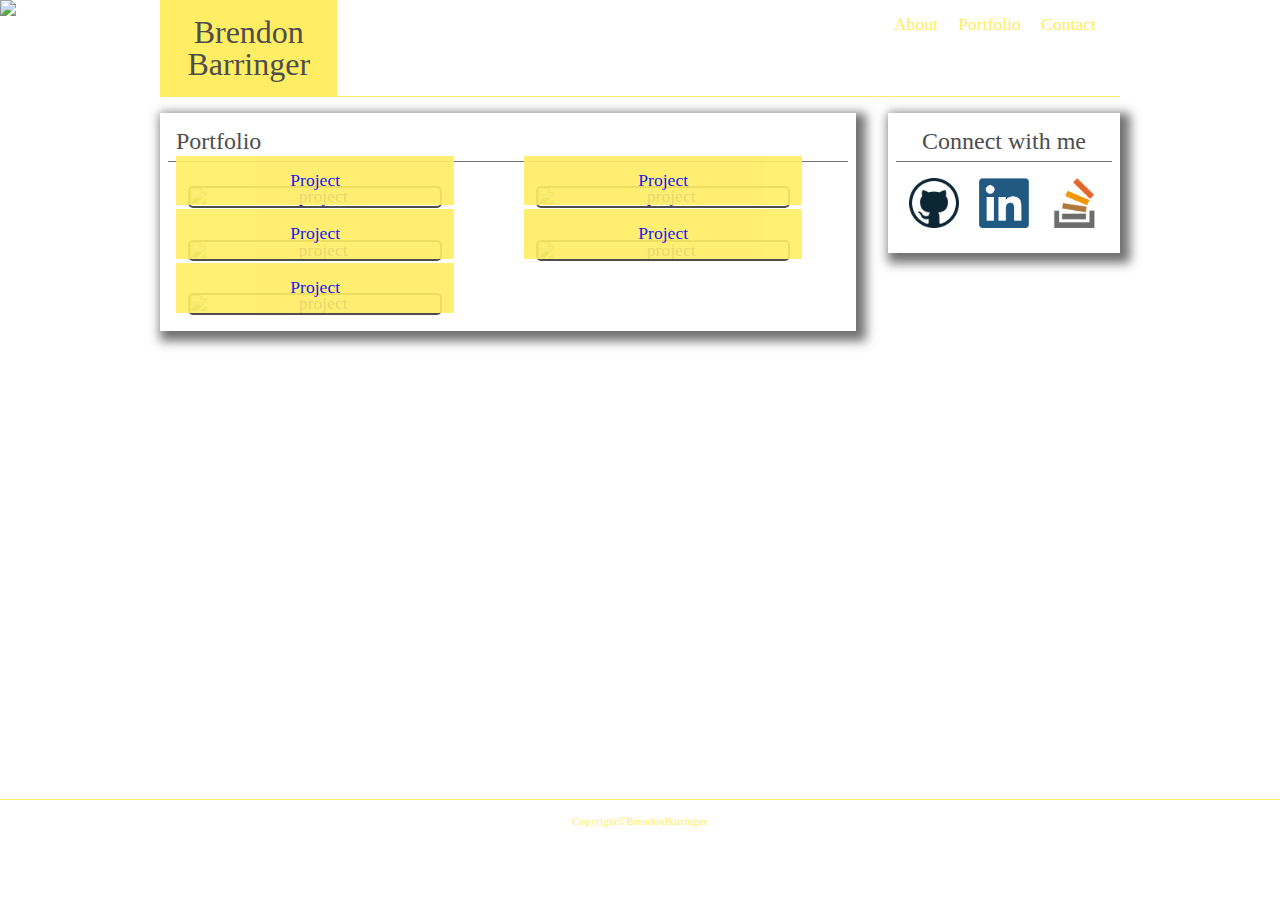
==== portfolio.html @ c4584fe4 "Responsive-Portfolio" ====
<!DOCTYPE html>
<html>

<head>
    <meta charset="utf-8" />
    <meta http-equiv="X-UA-Compatible" content="IE=edge">
    <title>ResponsivePortfolio</title>
    <meta name="viewport" content="width=device-width, initial-scale=1">
    <link rel="stylesheet" type="text/css" media="screen" href="assets/css/reset.css">
    <link rel="stylesheet" type="text/css" media="screen" href="assets/css/style.css">
</head>

<body>
    <div style='position:absolute;z-index:0;left:0;top:0;width:100%;height:100%'>
        <img src='http://wallpapers-and-backgrounds.net/wp-content/uploads/2016/10/website-background_1.jpg' style='width:100%;height:100%'
            alt='[]' />
    </div>
    <div class="wrapper">
        <header id="header">
            <a href="index.html" id="logo">
                <h1>Brendon Barringer</h1>
            </a>
            <nav>
                <a href="index.html" class="nav_item">About</a>
                <a href="portfolio.html" class="nav_item">Portfolio</a>
                <a href="contact.html" class="nav_item">Contact</a>
            </nav>
        </header>
        <main id="main">
            <section id="section">
                <h2>Portfolio</h2>
                <div class="portfolio_grid">
                    <div class="img_text">
                        <a href="#">
                            <img src="http://via.placeholder.com/150x150" alt="project" class="porfolio_img">
                            <h3>Project</h3>
                        </a>
                    </div>
                    <div class="img_text">
                        <a href="#">
                            <img src="http://via.placeholder.com/150x150" alt="project" class="porfolio_img">
                            <h3>Project</h3>
                        </a>
                    </div>
                    <div class="img_text">
                        <a href="#">
                            <img src="http://via.placeholder.com/150x150" alt="project" class="porfolio_img">
                            <h3>Project</h3>
                        </a>
                    </div>
                    <div class="img_text">
                        <a href="#">
                            <img src="http://via.placeholder.com/150x150" alt="project" class="porfolio_img">
                            <h3>Project</h3>
                        </a>
                    </div>
                    <div class="img_text">
                        <a href="#">
                            <img src="http://via.placeholder.com/150x150" alt="project" class="porfolio_img">
                            <h3>Project</h3>
                        </a>
                    </div>
                </div>

            </section>
            <aside id="aside">
                <h2>Connect with me</h2>
                <div class="connect_links">
                    <a href="https://github.com/BrendonBarringer">
                        <img src="assets/images/github.png" class="link_img">
                    </a>
                    <a href="https://www.linkedin.com/in/brendon-barringer-520747162/">
                        <img src="assets/images/linkedin.png" class="link_img">
                    </a>
                    <a href="https://stackoverflow.com/users/9668034/brendonbarringer">
                        <img src="assets/images/stackoverflow.png" class="link_img">
                    </a>
                </div>
            </aside>
        </main>

        </body>
             
    </div>
    <footer id="footer">
            <p>Copyright&copy;BrendonBarringer</p>
        </footer>


</html>
---- assets/css/style.css ----
/*--general styling*/

html {
    position: relative;
    min-height: 100%
}
body{
    background-image: url("http://wallpapers-and-backgrounds.net/wp-content/uploads/2016/10/website-background_1.jpg");
    color: white;
    font-size: 1.1em;
    text-align: center;
    margin: 0 0 100px;
    
}
img{
    display: block;
    width:50%;
}
a{
    text-decoration: none;
}
h1,
h2,
h3,{
    margin: 0;
    padding: 1rem;
}


h2{
    padding: 0.5rem;
    margin: 0.5rem;
    border-bottom:1px solid #707070;
}
p{
    margin: 0;
    padding: 1rem;
}
h2{
    font-size: 1.5rem;
}
.wrapper{
    position: relative;
    max-width: 980px;
    margin-bottom: 60px;
}

/*--header styling*/

#header{
    border-bottom: 1px solid #ffed63;
    margin-bottom: 1rem;
}
#logo{
    display: block;
    background-color:#ffed63;
    color: #4d4d4d;
    text-decoration: none;
    padding: 1rem;
    font-size: 2rem;
    
}
#logo:hover{
    background-color: #e5cb00;
}
nav{
    margin: 1rem;
}
.nav_item{
    text-decoration: none;
    color:#ffed63;
    margin: 0.5rem;
}
.nav_item:hover{
    color: #e5cb00;
}

/*--main area styling*/

#section,
#aside{
    color: #4d4d4d;
    background-color: #ffffff;
    box-shadow: 5px 5px 10px 5px rgba(66,66,66,0.75);
    margin-bottom: 1rem;
}
.link_img{
    display: inline-block;
    width: 30%;
    max-width: 75px;
    margin:auto;
    padding: 0.5rem;
}

/*--index.html*/

.profile_img{
    display: block;
    margin: auto;
}

/*--portfolio.html*/

.img_text{
    position: relative;
    width: 100%;
    height: auto;
    margin-bottom: 5%;
}
.porfolio_img{
    width: 90%;
    border-radius: 5px;
    border: 2px solid #4d4d4d;
    height: auto;
    margin: auto;
}
h3{
    position: absolute;
    bottom: 10%;
    background-color: #ffed63;
    width: 100%;
    z-index: +1;
    opacity: 0.9;
    padding-top: 1rem;
    padding-bottom: 1rem;
}

/*--Contact.html*/

.form{
    padding: 1rem;
}
 form label{
    display: block;
    padding: 0.5rem;
}
input[type=text]{
width: 90%;
margin: auto;
outline: none;
border: 1px solid #4d4d4d;
}
input[type=text]:focus{
    border: 1px solid #e5cb00;
}
textarea{
    resize: none;
    width: 90%;
    margin: auto;
    outline: none;
    border: 1px solid #4d4d4d;
}
textarea:focus{
    border: 1px solid #e5cb00;
}
input[type=submit]{
    display: block;
    margin: auto;
    border: none;
    background-color: #707070;
    color: #ffffff;
    border-radius: 2px;
    padding: 0.5rem;
}
input[type=submit]:hover{
    background-color: #4d4d4d;

}
/*--footer*/

#footer{
    position: absolute;
    left: 0;
    bottom: 0;
    height: 100px;
    width: 100%;
    color:#ffed63;
    font-size: 0.7rem;
    border-top: 1px solid #ffed63;

}

/*--Media queries*/

@media (min-width:768px){
    .wrapper{
        max-width: 960px;
        margin: auto;
    }
    #header{
        text-align: center;
        display: grid;
        grid-template-columns: repeat(4,1fr);
    }
    nav{
      grid-column: end;
    }
    #section{
        text-align: left;
    }
    .profile_img{
        float: left;
        margin: 0.5rem;
        width: 20%;
    }

    /*--unique to portfolio page*/
    .portfolio_grid{
        display: grid;
        grid-template-columns: 1fr 1fr;
    }
    .img_text{
        width: 80%;
        margin: 1rem;
        text-align: center;
    }
    /*--*/
    input[type=text]{
        width: 100%;
    }
    textarea{
        width: 100%;
    }
    imput[type=submit]{
        font-size: 2rem;
    }
}

@media (min-width:960px){
    #main{
        display: grid;
        grid-template-columns: 3fr 1fr;
        grid-column-gap: 2rem;
    }
    .profile_img{
        width: 35%;
    }
    #aside{
        max-height: 140px;
    }
    .link_img{
        max-width: 50px;
    }
    #footer{
        position: absolute;
        bottom: 0;
    }

}
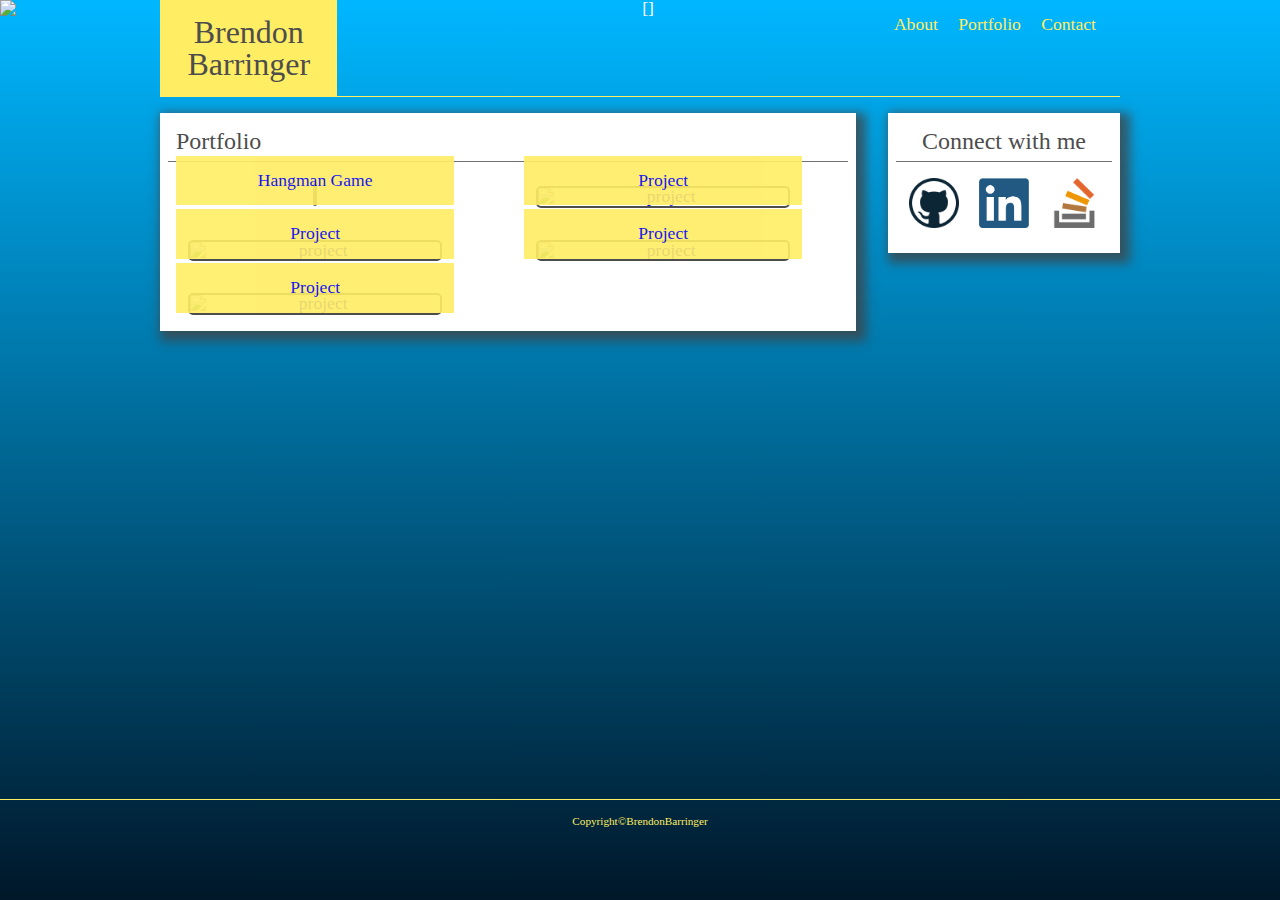
==== commit f9e09c82: "added bg image for hangman and link" ====
--- a/portfolio.html
+++ b/portfolio.html
@@ -31,9 +31,9 @@
                 <h2>Portfolio</h2>
                 <div class="portfolio_grid">
                     <div class="img_text">
-                        <a href="#">
-                            <img src="http://via.placeholder.com/150x150" alt="project" class="porfolio_img">
-                            <h3>Project</h3>
+                        <a href="https://brendonbarringer.github.io/Word-Guess-Game/" target="_blank>
+                            <img src="assets/images/Hangman.png" alt="Hangman Game" class="porfolio_img">
+                            <h3>Hangman Game</h3>
                         </a>
                     </div>
                     <div class="img_text">
--- a/assets/css/style.css
+++ b/assets/css/style.css
@@ -5,7 +5,11 @@
     min-height: 100%
 }
 body{
-    background-image: url("http://wallpapers-and-backgrounds.net/wp-content/uploads/2016/10/website-background_1.jpg");
+    background: rgb(0, 183, 255); /* For browsers that do not support gradients */
+background: -webkit-linear-gradient(rgb(0, 183, 255), rgb(0, 23, 41)); /* For Safari 5.1 to 6.0 */
+background: -o-linear-gradient(rgb(0, 183, 255), rgb(0, 23, 41)); /* For Opera 11.1 to 12.0 */
+background: -moz-linear-gradient(rgb(0, 183, 255), rgb(0, 23, 41)); /* For Firefox 3.6 to 15 */
+background: linear-gradient(rgb(0, 183, 255), rgb(0, 23, 41)); /* Standard syntax */
     color: white;
     font-size: 1.1em;
     text-align: center;
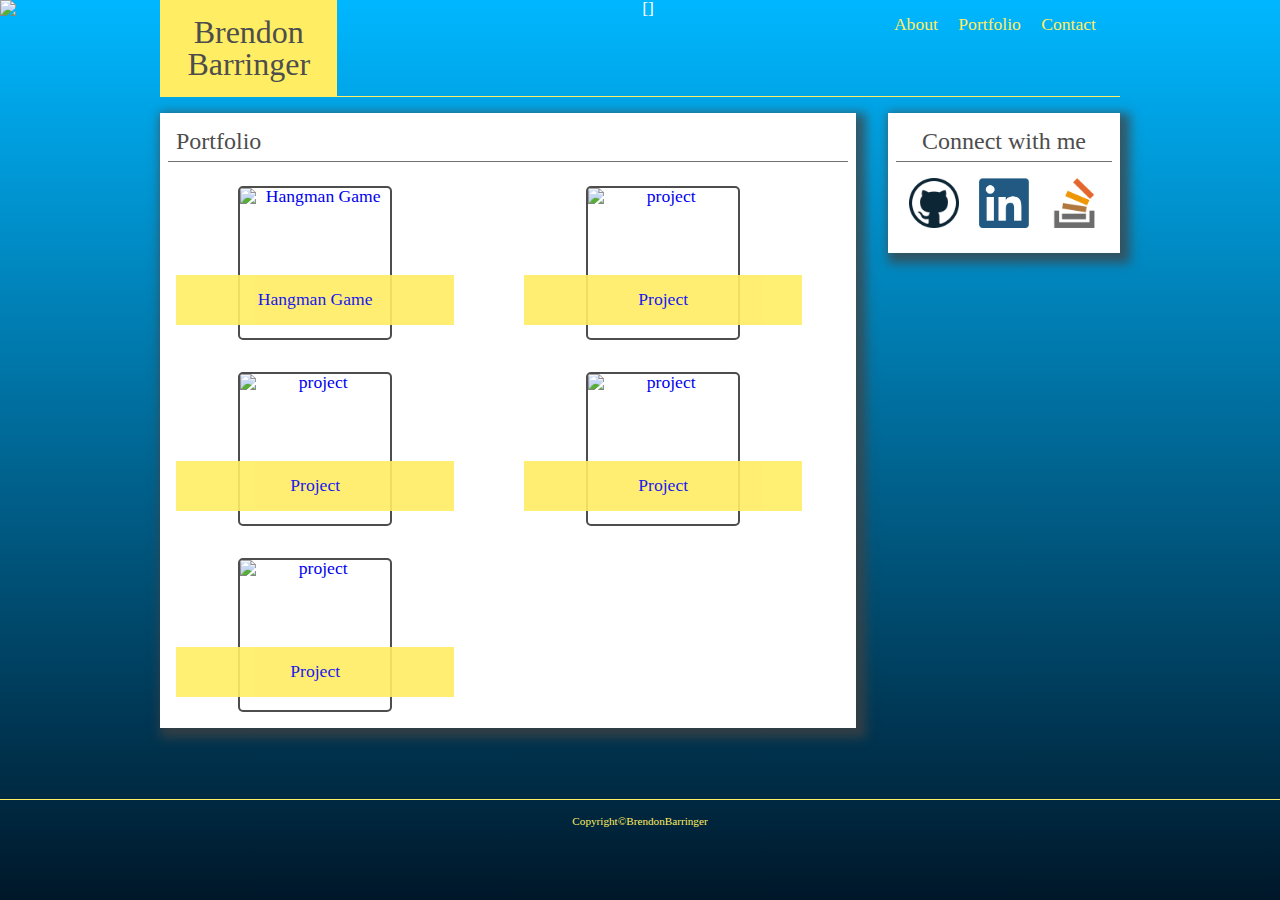
==== commit f929ff81: "made all project images the same size" ====
--- a/portfolio.html
+++ b/portfolio.html
@@ -31,7 +31,7 @@
                 <h2>Portfolio</h2>
                 <div class="portfolio_grid">
                     <div class="img_text">
-                        <a href="https://brendonbarringer.github.io/Word-Guess-Game/" target="_blank>
+                        <a href="https://brendonbarringer.github.io/Word-Guess-Game/" target="_blank">
                             <img src="assets/images/Hangman.png" alt="Hangman Game" class="porfolio_img">
                             <h3>Hangman Game</h3>
                         </a>
--- a/assets/css/style.css
+++ b/assets/css/style.css
@@ -112,10 +112,10 @@
     margin-bottom: 5%;
 }
 .porfolio_img{
-    width: 90%;
+    width: 150px;
     border-radius: 5px;
     border: 2px solid #4d4d4d;
-    height: auto;
+    height: 150px;
     margin: auto;
 }
 h3{
@@ -228,6 +228,10 @@
     imput[type=submit]{
         font-size: 2rem;
     }
+    #projectimage{
+        height: 150px;
+        width: 150px;
+    }
 }
 
 @media (min-width:960px){
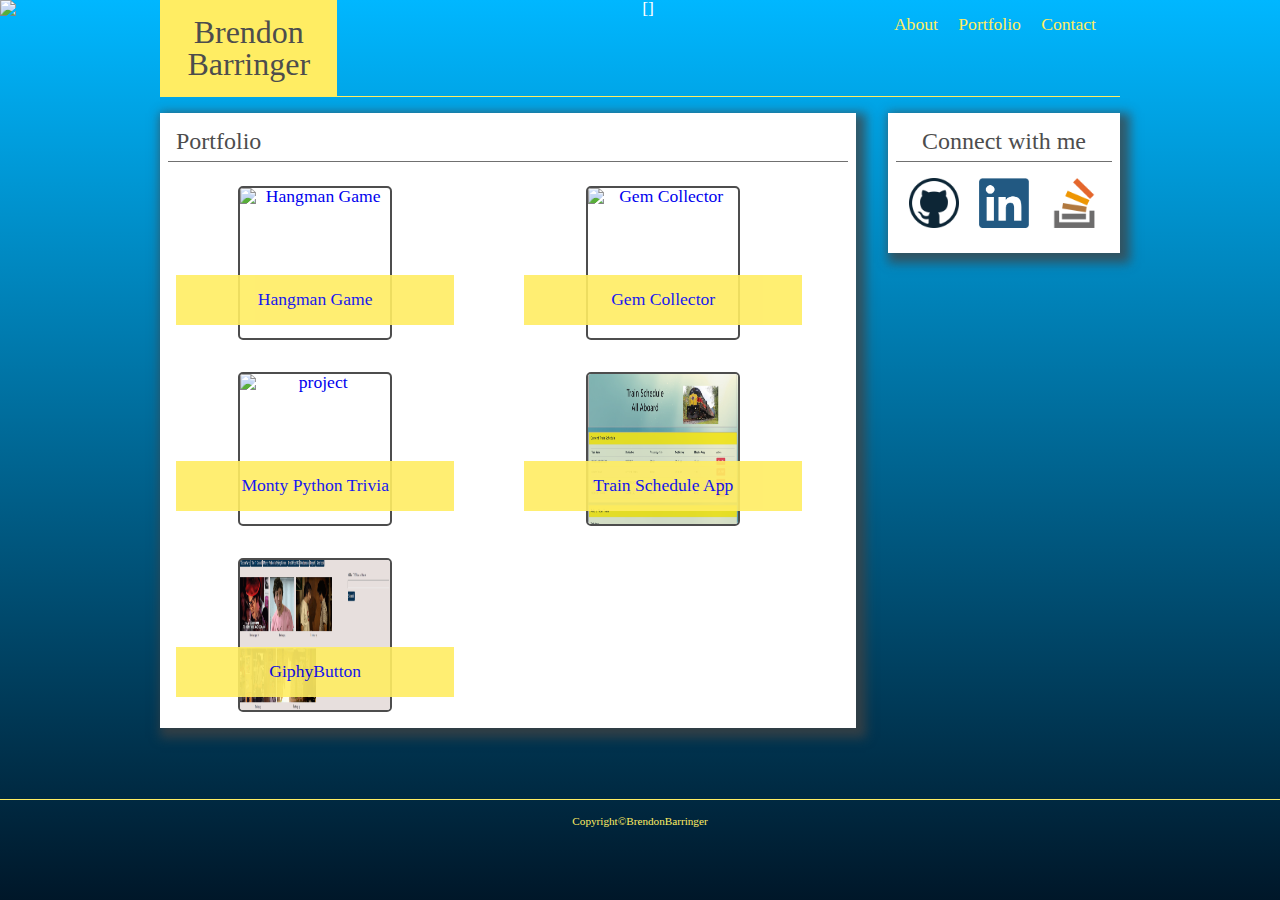
==== commit 3f012800: "added imgs and links" ====
--- a/portfolio.html
+++ b/portfolio.html
@@ -37,27 +37,27 @@
                         </a>
                     </div>
                     <div class="img_text">
-                        <a href="#">
-                            <img src="http://via.placeholder.com/150x150" alt="project" class="porfolio_img">
-                            <h3>Project</h3>
+                        <a href="https://brendonbarringer.github.io/unit-4-game/" target="_blank">
+                            <img src="assets/images/gemcollector.png" alt="Gem Collector" class="porfolio_img">
+                            <h3>Gem Collector</h3>
                         </a>
                     </div>
                     <div class="img_text">
-                        <a href="#">
-                            <img src="http://via.placeholder.com/150x150" alt="project" class="porfolio_img">
-                            <h3>Project</h3>
+                        <a href="https://brendonbarringer.github.io/TriviaGame" target="_blank">
+                            <img src="assets/images/trivia.png" alt="project" class="porfolio_img">
+                            <h3>Monty Python Trivia</h3>
                         </a>
                     </div>
                     <div class="img_text">
-                        <a href="#">
-                            <img src="http://via.placeholder.com/150x150" alt="project" class="porfolio_img">
-                            <h3>Project</h3>
+                        <a href="https://brendonbarringer.github.io/train-schedule" target="_blank">
+                            <img src="assets/images/train-schedule.png" alt="project" class="porfolio_img">
+                            <h3>Train Schedule App</h3>
                         </a>
                     </div>
                     <div class="img_text">
-                        <a href="#">
-                            <img src="http://via.placeholder.com/150x150" alt="project" class="porfolio_img">
-                            <h3>Project</h3>
+                        <a href="https://brendonbarringer.github.io/GiphyButtons" target="_blank">
+                            <img src="assets/images/giphy.png" alt="project" class="porfolio_img">
+                            <h3>GiphyButton</h3>
                         </a>
                     </div>
                 </div>
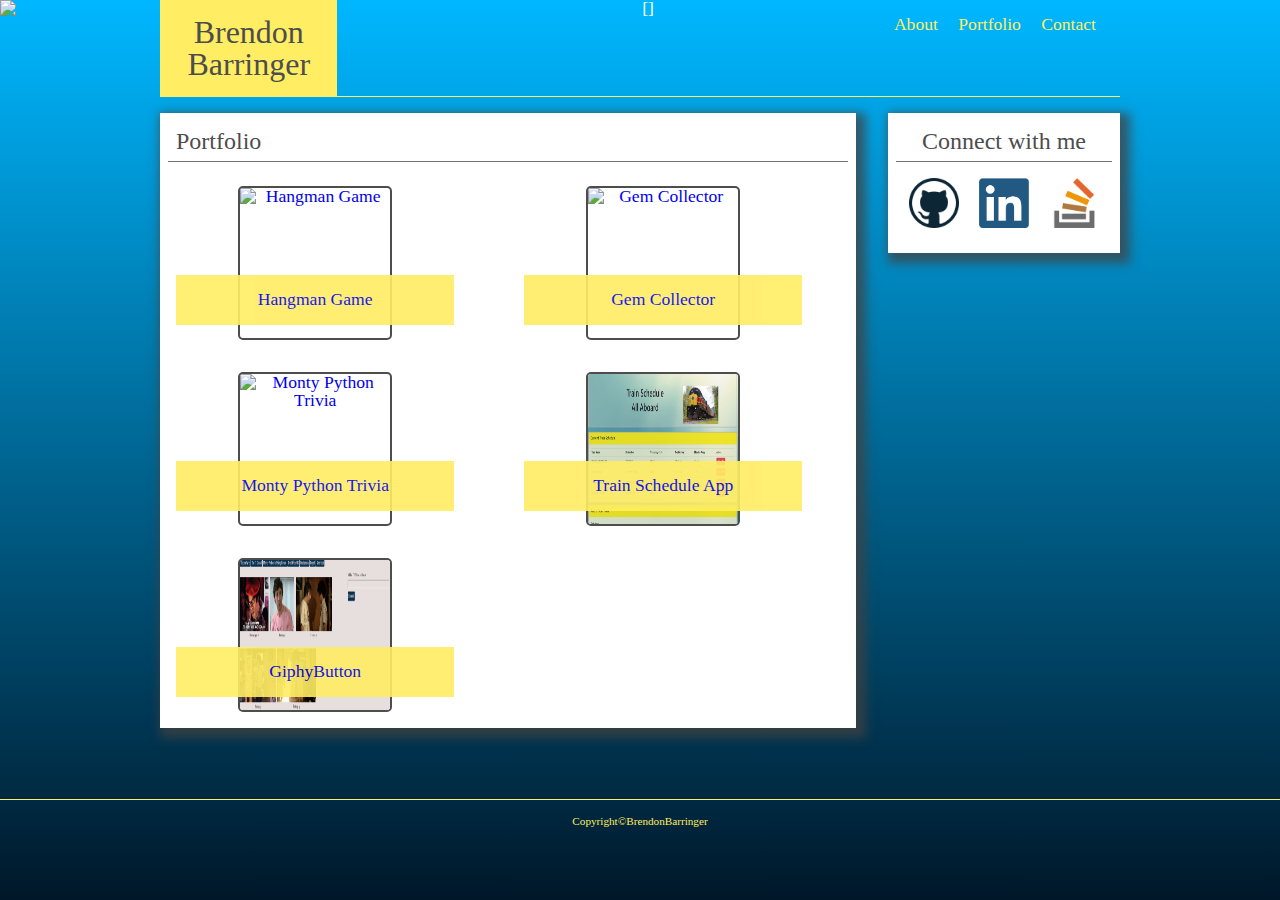
==== commit a1c03013: "added links and img to portfolio.html" ====
--- a/portfolio.html
+++ b/portfolio.html
@@ -44,19 +44,19 @@
                     </div>
                     <div class="img_text">
                         <a href="https://brendonbarringer.github.io/TriviaGame" target="_blank">
-                            <img src="assets/images/trivia.png" alt="project" class="porfolio_img">
+                            <img src="assets/images/trivia.png" alt="Monty Python Trivia" class="porfolio_img">
                             <h3>Monty Python Trivia</h3>
                         </a>
                     </div>
                     <div class="img_text">
                         <a href="https://brendonbarringer.github.io/train-schedule" target="_blank">
-                            <img src="assets/images/train-schedule.png" alt="project" class="porfolio_img">
+                            <img src="assets/images/train-schedule.png" alt="train-schedule" class="porfolio_img">
                             <h3>Train Schedule App</h3>
                         </a>
                     </div>
                     <div class="img_text">
                         <a href="https://brendonbarringer.github.io/GiphyButtons" target="_blank">
-                            <img src="assets/images/giphy.png" alt="project" class="porfolio_img">
+                            <img src="assets/images/giphy.png" alt="GiphyButtons" class="porfolio_img">
                             <h3>GiphyButton</h3>
                         </a>
                     </div>
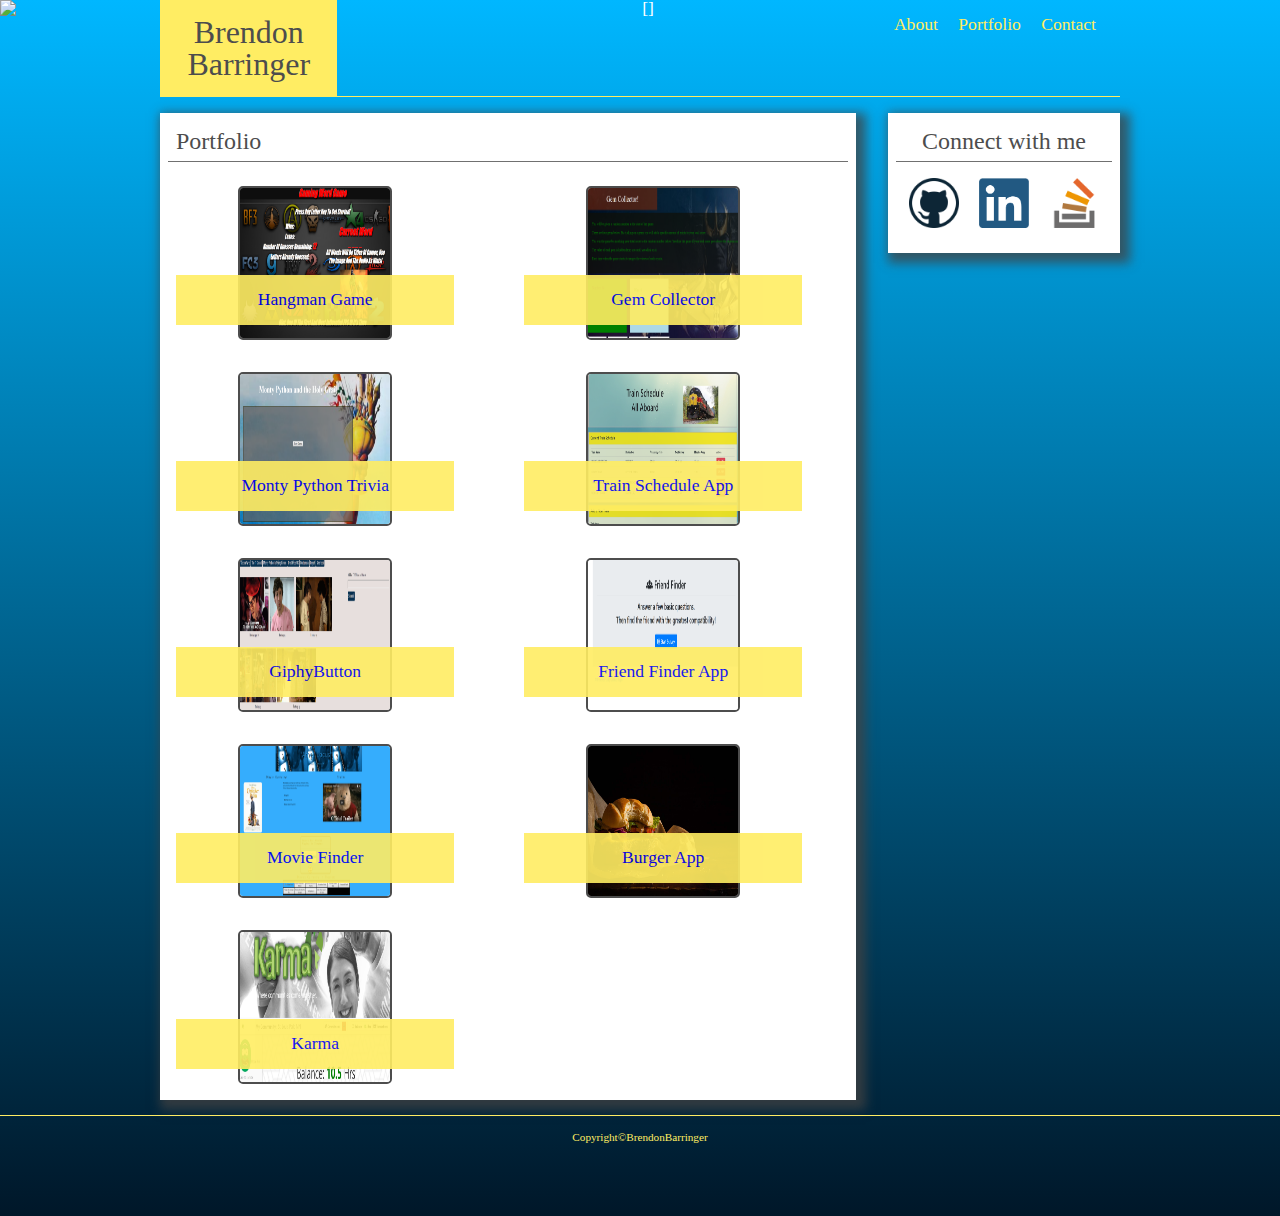
==== commit a487c0c6: "updated portfolio" ====
--- a/portfolio.html
+++ b/portfolio.html
@@ -60,7 +60,34 @@
                             <h3>GiphyButton</h3>
                         </a>
                     </div>
+                    <div class="img_text">
+                        <a href="https://sleepy-waters-67542.herokuapp.com/" target="_blank">
+                            <img src="assets/images/friendfinder.png" alt="Pic of friend finder app" class="porfolio_img">
+                            <h3>Friend Finder App</h3>
+                        </a>
+                    </div>
+
+                    <div class="img_text">
+                        <a href="https://bc-project1.herokuapp.com/index.html" target="_blank">
+                            <img src="assets/images/moviefinder.png" alt="Pic of Movie Finder App" class="porfolio_img">
+                            <h3>Movie Finder</h3>
+                        </a>
+                    </div>
+                    <div class="img_text">
+                        <a href="https://eat-dat-burger0911.herokuapp.com/" target="_blank">
+                            <img src="assets/images/burgers.png" alt="Pic of Burger App" class="porfolio_img">
+                            <h3>Burger App</h3>
+                        </a>
+                    </div>
+
+                    <div class="img_text">
+                        <a href="https://kar-ma.herokuapp.com/" target="_blank">
+                            <img src="assets/images/karma.png" alt="Community Help Site 'Karma'" class="porfolio_img">
+                            <h3>Karma</h3>
+                        </a>
+                    </div>
                 </div>
+
 
             </section>
             <aside id="aside">
@@ -79,12 +106,12 @@
             </aside>
         </main>
 
-        </body>
-             
-    </div>
-    <footer id="footer">
-            <p>Copyright&copy;BrendonBarringer</p>
-        </footer>
+</body>
+
+</div>
+<footer id="footer">
+    <p>Copyright&copy;BrendonBarringer</p>
+</footer>
 
 
 </html>